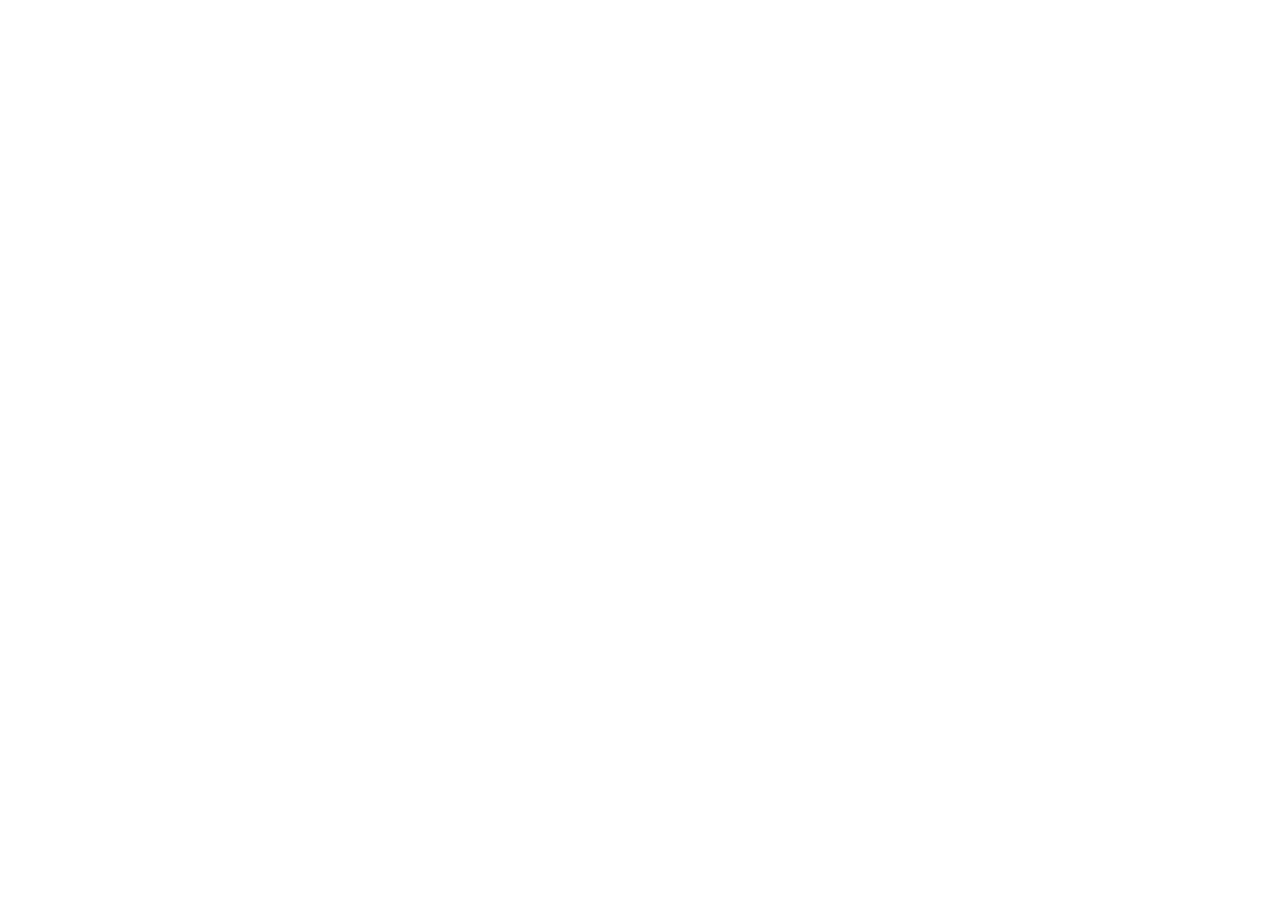
==== exercicio01/index.html @ 8d3b152c "cores e quadrados aula 17" ====
<!DOCTYPE html>
<html lang="en">
<head>
    <meta charset="UTF-8">
    <meta name="viewport" content="width=, initial-scale=1.0">
    <link rel="stylesheet" href="style.css">
    <title>Document</title>
</head>
<body>
    <div class="container">
        <div class="item"></div> 
        <div class="item"></div>
        <div class="item"></div>
        <div class="item"></div>
        <div class="item"></div>

    </div>
</body>
</html>
---- exercicio01/style.css ----
*{
    box-sizing: border-box;
    margin: 0;
    padding: 0;
}

.container{
    background-color: brown;
}

.item{
    background-color: blueviolet;
    
}
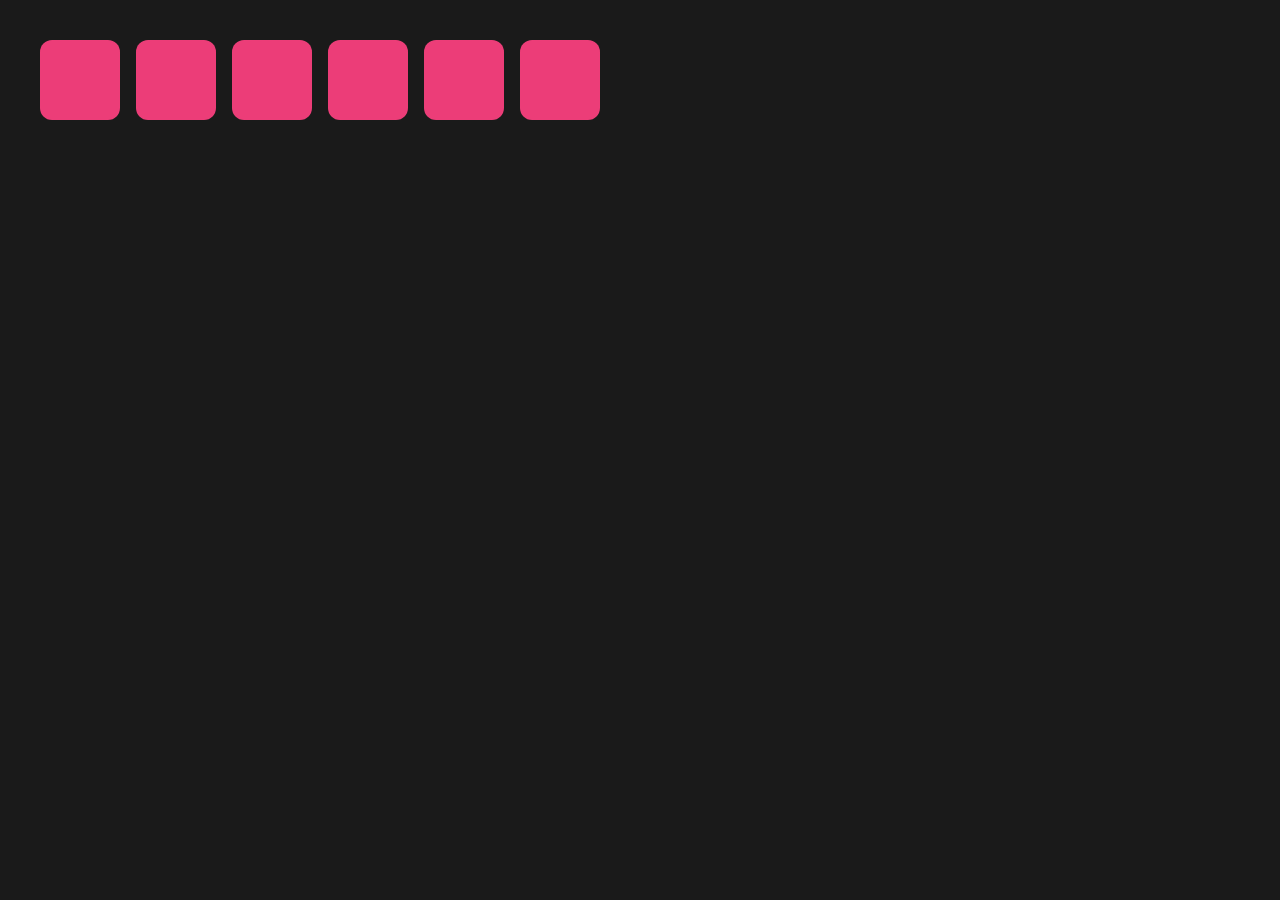
==== commit 53fab2b1: "arrrumando erro 404" ====
--- a/exercicio01/index.html
+++ b/exercicio01/index.html
@@ -2,18 +2,18 @@
 <html lang="en">
 <head>
     <meta charset="UTF-8">
-    <meta name="viewport" content="width=, initial-scale=1.0">
+    <meta name="viewport" content="width=device-width, initial-scale=1.0">
     <link rel="stylesheet" href="style.css">
     <title>Document</title>
 </head>
 <body>
     <div class="container">
-        <div class="item"></div> 
         <div class="item"></div>
         <div class="item"></div>
         <div class="item"></div>
         <div class="item"></div>
-
+        <div class="item"></div>
+        <div class="item"></div>
     </div>
 </body>
 </html>
--- a/exercicio01/style.css
+++ b/exercicio01/style.css
@@ -1,14 +1,23 @@
-*{
+* {
     box-sizing: border-box;
     margin: 0;
     padding: 0;
 }
 
-.container{
-    background-color: brown;
+body {
+    background-color: #1a1a1a;
+    padding: 40px;
 }
 
-.item{
-    background-color: blueviolet;
-    
+.container {
+    display: flex;
+    flex-direction: row;
+    gap: 16px;
+}
+
+.item {
+    background-color: #ec3d78; 
+    width: 80px;
+    height: 80px;
+    border-radius: 12px; 
 }
